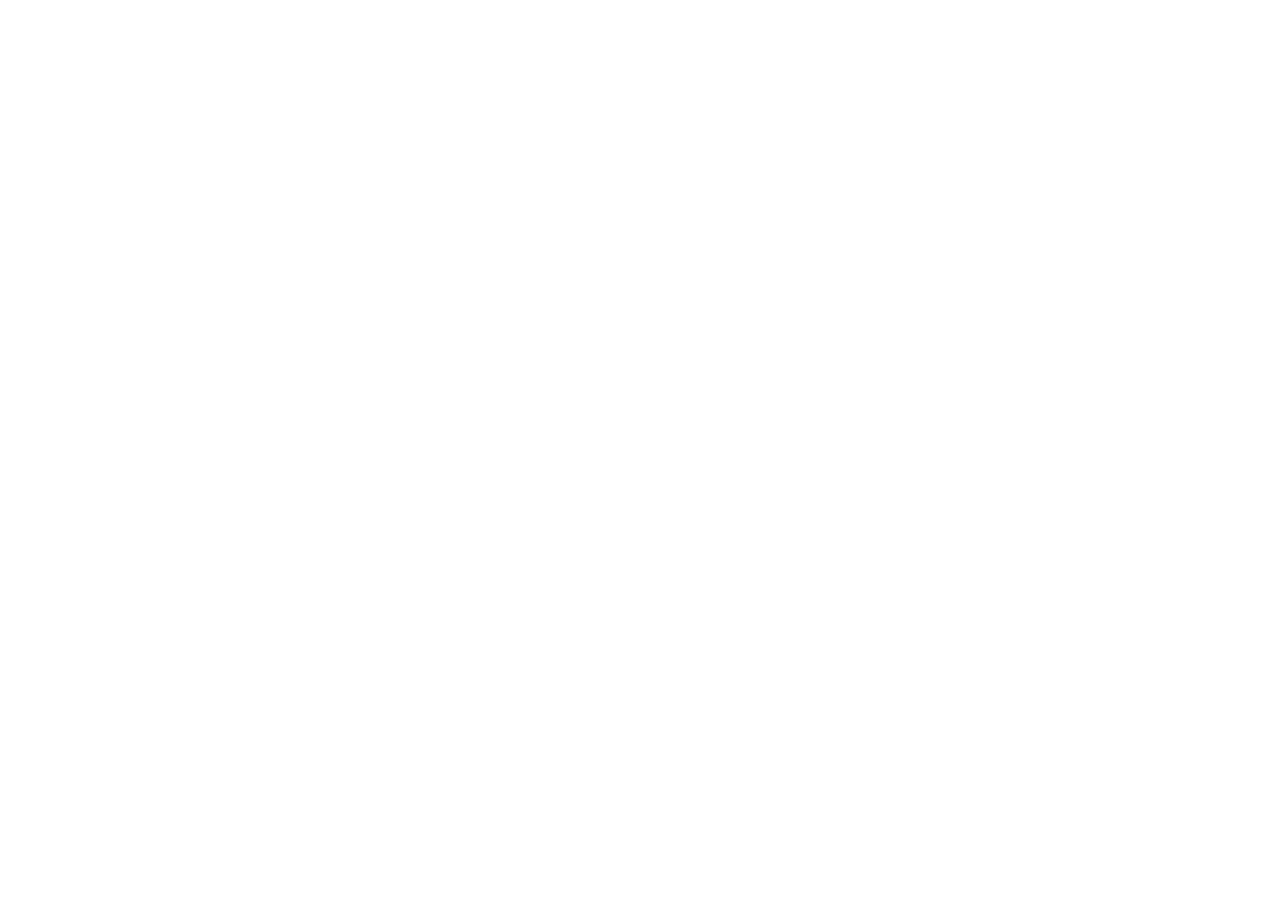
==== index.html @ 469ceb75 "test" ====
<!DOCTYPE html>
<html lang="en">
<head>
	<meta http-equiv="Content-Type" content="text/html; charset=utf-8">
	<title>Mirror</title>
	<link rel="stylesheet" href="mirror.css">
	<script src="bower_components/jquery/dist/jquery.js"></script>
	
</head>
<body>
	
	<video autoplay></video> 

	

	<canvas id="canvas"></canvas>
	<script src="mirror.js"></script>
	<div style = "display:none;">
		<img id="source" src="images/mask.png" width="720" height="720">
	</div>

	
</body>
</html>
---- mirror.css ----
body, html{
	position: absolute;
	top:0;
	left: 0;
	margin: 0;
	padding: 0;
	width: 100%;
	height: 100%;
}

video{
	position: absolute;
	top:0;
	left: 0;
	margin: 0;
	padding: 0;
	width: 100%;
	height: 100%;
}
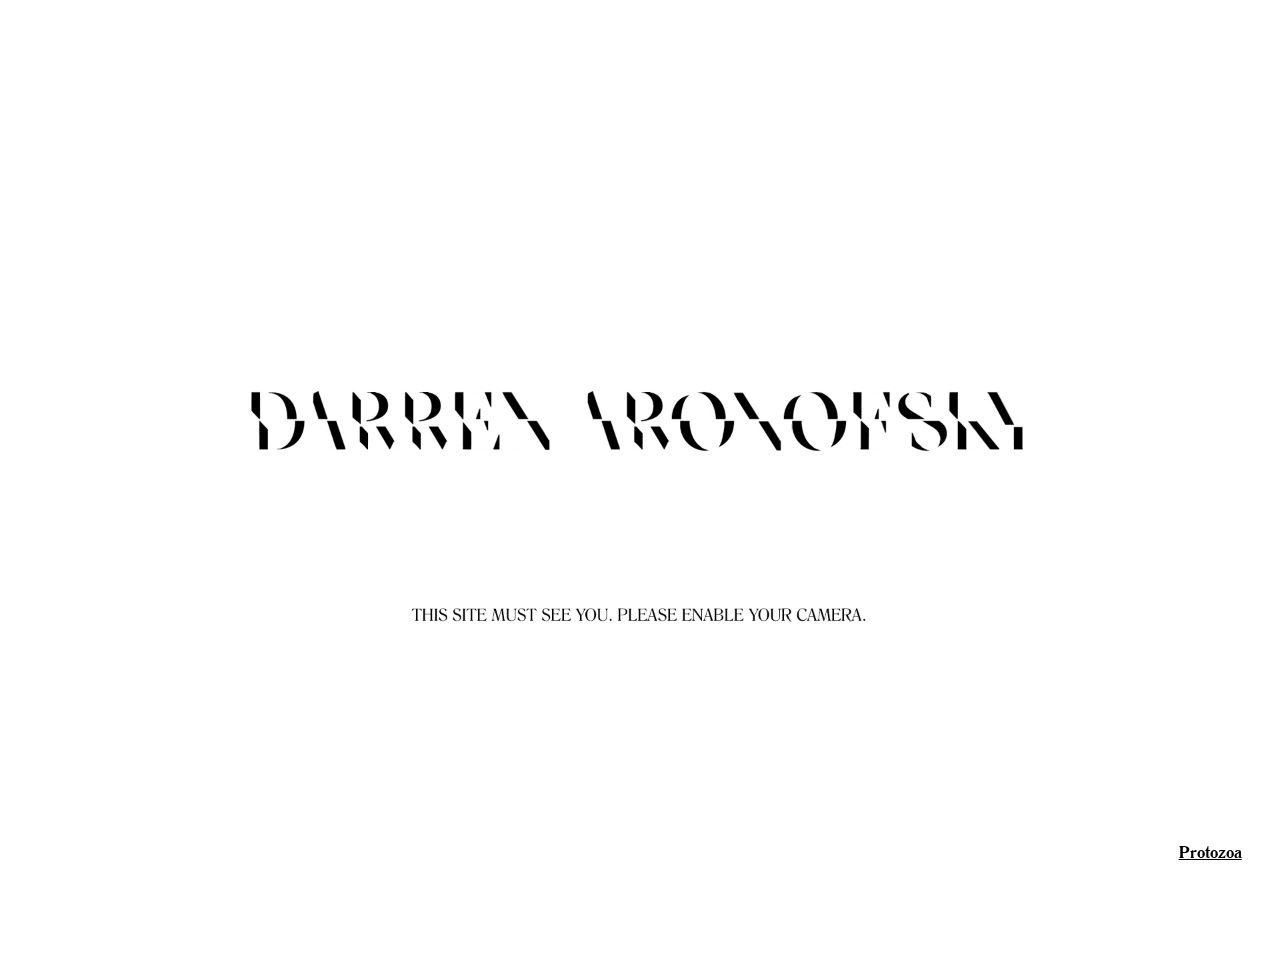
==== commit b1519a0b: "swf" ====
--- a/index.html
+++ b/index.html
@@ -2,23 +2,18 @@
 <html lang="en">
 <head>
 	<meta http-equiv="Content-Type" content="text/html; charset=utf-8">
-	<title>Mirror</title>
+	<title>Darren Aronofsky</title>
+	<meta name="description" content="Darren Aronofsky Official Website", "Director", "Noah", "Black Swan", "The Wrestler", "The Fountain", "Requiem for a Dream", "Pi">
 	<link rel="stylesheet" href="mirror.css">
-	<script src="bower_components/jquery/dist/jquery.js"></script>
+	<script src="getUserMedia.min.js"></script>	
+	<link rel="shortcut icon" type="image/x-icon" href="favicon.ico"/>
+	<link rel="stylesheet" type="text/css" href="MyFontsWebfontsKit.css">
 	
 </head>
 <body>
-	
-	<video autoplay></video> 
-
-	
-
-	<canvas id="canvas"></canvas>
+	<a href="https://twitter.com/darrenaronofsky"><canvas id="canvas" width="1024" height="1024"></canvas></a>
+	<div id="webcam"></div>
+	<div class="protozoa"><a href="http://protozoa.com/">Protozoa</a></div>
 	<script src="mirror.js"></script>
-	<div style = "display:none;">
-		<img id="source" src="images/mask.png" width="720" height="720">
-	</div>
-
-	
 </body>
-</html>+</html> --- a/mirror.css
+++ b/mirror.css
@@ -6,14 +6,37 @@
 	padding: 0;
 	width: 100%;
 	height: 100%;
+	text-align: center;
+	overflow: hidden;
+	z-index: 1;
+	font-family: RomanaBT-Bold;
+	background-image: url(DA_Logo_spectra.jpg);
+	background-size: contain;
+	background-position: center center;
+	background-repeat: no-repeat;
 }
 
-video{
+canvas{
+	display: inline-block;
 	position: absolute;
-	top:0;
-	left: 0;
-	margin: 0;
-	padding: 0;
-	width: 100%;
-	height: 100%;
+	left: 50%;
+	top: 50%;
+	transform: translate(-50%, -50%);
+	z-index: 2;
+}
+
+a{
+	color:black;
+}
+
+.protozoa{
+	position:fixed;
+	bottom: 4%;
+	right: 3%;
+	color:black;
+	z-index: 3;
+}
+
+#webcam{
+	display:none;
 }--- a/MyFontsWebfontsKit.css
+++ b/MyFontsWebfontsKit.css
@@ -0,0 +1,34 @@
+/**
+ * @license
+ * MyFonts Webfont Build ID 3016296, 2015-04-27T13:12:25-0400
+ * 
+ * The fonts listed in this notice are subject to the End User License
+ * Agreement(s) entered into by the website owner. All other parties are 
+ * explicitly restricted from using the Licensed Webfonts(s).
+ * 
+ * You may obtain a valid license at the URLs below.
+ * 
+ * Webfont: RomanaBT-Roman by Bitstream
+ * URL: http://www.myfonts.com/fonts/bitstream/romana/romana/
+ * 
+ * Webfont: RomanaBT-Bold by Bitstream
+ * URL: http://www.myfonts.com/fonts/bitstream/romana/bold/
+ * 
+ * 
+ * License: http://www.myfonts.com/viewlicense?type=web&buildid=3016296
+ * Licensed pageviews: 10,000
+ * Webfonts copyright: Copyright 1990-2003 Bitstream Inc. All rights reserved.
+ * 
+ * © 2015 MyFonts Inc
+*/
+
+
+/* @import must be at top of file, otherwise CSS will not work */
+@import url("//hello.myfonts.net/count/2e0668");
+
+  
+@font-face {font-family: 'RomanaBT-Roman';src: url('webfonts/2E0668_0_0.eot');src: url('webfonts/2E0668_0_0.eot?#iefix') format('embedded-opentype'),url('webfonts/2E0668_0_0.woff2') format('woff2'),url('webfonts/2E0668_0_0.woff') format('woff'),url('webfonts/2E0668_0_0.ttf') format('truetype');}
+ 
+  
+@font-face {font-family: 'RomanaBT-Bold';src: url('webfonts/2E0668_1_0.eot');src: url('webfonts/2E0668_1_0.eot?#iefix') format('embedded-opentype'),url('webfonts/2E0668_1_0.woff2') format('woff2'),url('webfonts/2E0668_1_0.woff') format('woff'),url('webfonts/2E0668_1_0.ttf') format('truetype');}
+ 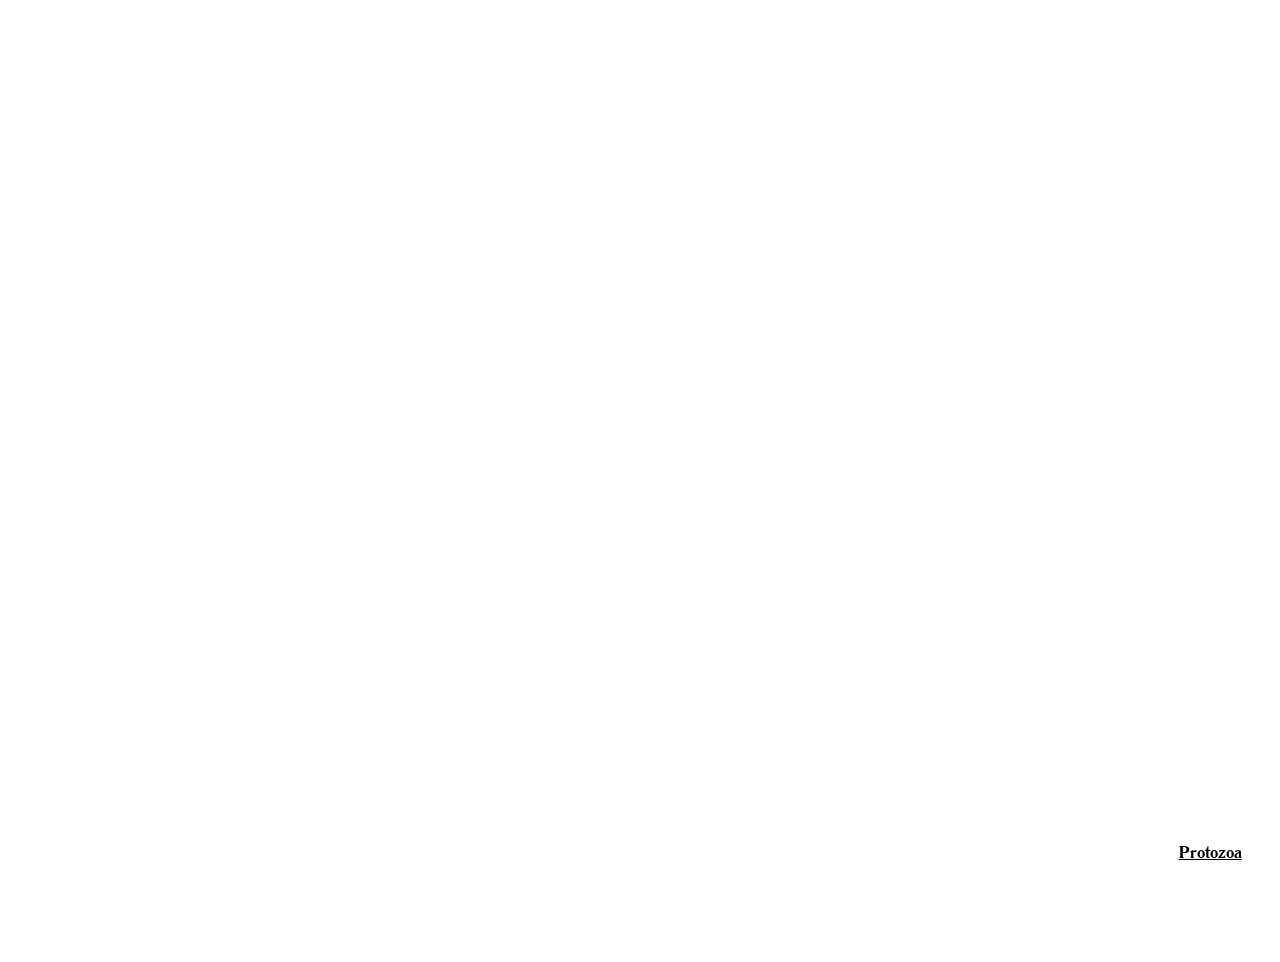
==== commit 6fd83055: "safari mobile nocam show hides" ====
--- a/index.html
+++ b/index.html
@@ -5,14 +5,17 @@
 	<title>Darren Aronofsky</title>
 	<meta name="description" content="Darren Aronofsky Official Website", "Director", "Noah", "Black Swan", "The Wrestler", "The Fountain", "Requiem for a Dream", "Pi">
 	<link rel="stylesheet" href="mirror.css">
-	<script src="getUserMedia.min.js"></script>	
+	<script src="webcam.min.js"></script>
 	<link rel="shortcut icon" type="image/x-icon" href="favicon.ico"/>
 	<link rel="stylesheet" type="text/css" href="MyFontsWebfontsKit.css">
 	
 </head>
-<body>
+<body class="waiting">
 	<a href="https://twitter.com/darrenaronofsky"><canvas id="canvas" width="1024" height="1024"></canvas></a>
 	<div id="webcam"></div>
+	<div id="desktopsafari">This site must see you. Please view it using Google Chrome.</div>
+	<div id="mobile">This site must see you. Please view it on a desktop browser.</div>
+	<div id="nocam">This site must see you. Please enable your camera.</div>
 	<div class="protozoa"><a href="http://protozoa.com/">Protozoa</a></div>
 	<script src="mirror.js"></script>
 </body>
--- a/mirror.css
+++ b/mirror.css
@@ -10,19 +10,36 @@
 	overflow: hidden;
 	z-index: 1;
 	font-family: RomanaBT-Bold;
-	background-image: url(DA_Logo_spectra.jpg);
+}
+
+body.waiting{
+	background-image: none;
+}
+
+body{
+	background-image: url(DA_Logo_current.jpg);
 	background-size: contain;
 	background-position: center center;
 	background-repeat: no-repeat;
 }
 
-canvas{
-	display: inline-block;
-	position: absolute;
-	left: 50%;
-	top: 50%;
-	transform: translate(-50%, -50%);
-	z-index: 2;
+body.safari #desktopsafari{
+	display: block;
+	margin-top: 50%;
+}
+
+body.mobile #mobile{
+	display: block;
+	margin-top: 50%;
+}
+
+body.nocam #nocam{
+	display: block;
+	margin-top: 50%;
+}
+
+#desktopsafari, #mobile, #nocam{
+	display:none;
 }
 
 a{
@@ -37,6 +54,52 @@
 	z-index: 3;
 }
 
-#webcam{
-	display:none;
+canvas{
+	display: inline-block;
+	position: absolute;
+	left: 50%;
+	top: 50%;
+	-webkit-transform: translate(-50%, -50%);
+	transform: translate(-50%, -50%);
+	z-index: 0;
+}
+
+body.flash.loaded canvas{
+	z-index: 3;
+}
+
+body.flash #webcam{
+	display: block;
+	top: 0;
+	position: absolute;
+	z-index: 1;
+}
+
+body.flash .blinder{
+	position: absolute;
+	height: 100%;
+	background-color: white;
+	z-index: 2;
+	top: 0;
+}
+
+.blinder.right{
+	right: 0;
+}
+
+.blinder.left{
+	left: 0;
+}
+
+body.flash.loaded #webcam{
+	z-index: 0;
+}
+
+/*#webcam{
+	position: absolute;
+	z-index: 1000;
+}*/
+
+video{
+	display: none;
 }